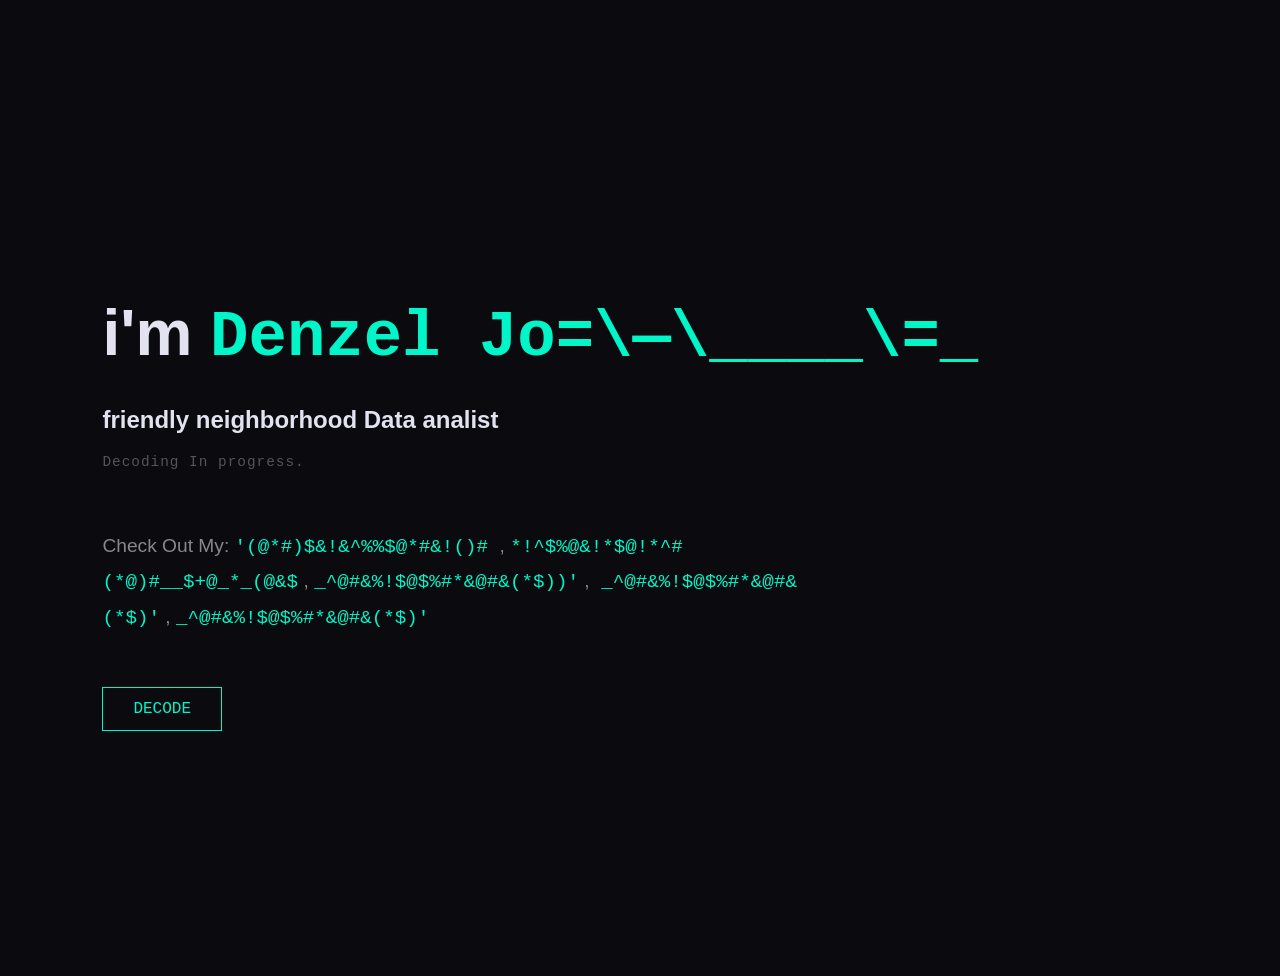
==== index.html @ f68ba270 "Hero page mostly done, scrambling complete moving on to the development of the CV page." ====
<!DOCTYPE html>
<html lang="en">
<head>
  <meta charset="UTF-8" />
  <link rel="stylesheet" href="assets/style.css">
  <meta name="viewport" content="width=device-width, initial-scale=1.0"/>
  <title>My Portfolio</title>
</head>
<body>
    <section class="hero">
        <div class="greeting">
            <h1> i'm <span id="scramble-text-welcome" class="highlight_blue">Denzel Joshua</span></h1>
            <h2>friendly neighborhood  Data analist</h2>
             <div class = " decodLoad">
                <p id = "decoding-progress">Decoding In progress...</p>
             </div>
        </div>
         <div class = "list"> 
            <p> Check Out My: <span id="scramble-text-1" class="highlight_blue">'(@*#)$&!&^%%$@*#&!()# </span>, <span id="scramble-text-2" class="highlight_blue">*!^$%@&!*$@!*^#(*@)#__$+@_*_(@&$</span> , <span id="scramble-text-3" class="highlight_blue"> _^@#&%!$@$%#*&@#&(*$))'</span> ,<span id="scramble-text-4" class="highlight_blue"> _^@#&%!$@$%#*&@#&(*$)'</span> , <span id="scramble-text-5" class="highlight_blue"> _^@#&%!$@$%#*&@#&(*$)'</span></p>
            <button>decode</button>
    </div>
    </section>  
   


<script src="assets/GeneralScripts.js"></script>
</body>
</html>
---- assets/style.css ----
body {
  background: #0a0a0f;
  color: #e2e2f0;
  font-family: 'Inter', sans-serif; /* Modern sans-serif works best for this */
  margin: 0;
  padding: 0;
  overflow-x: hidden;
}

.hero {
  min-height: 80vh; /* More vertical space */
  padding: 10% 8%; /* Large, editorial-style padding */
  display: flex;
  flex-direction: column;
  justify-content: center;
  align-items: flex-start;
}

.greeting h1 {
  font-size: clamp(2rem, 5vw, 4rem); /* Responsive typography */
  font-weight: 700;
  line-height: 1.1;
  margin-bottom: 2rem;
  max-width: 900px;
}

.list {
  margin-top: 2rem;
  max-width: 700px;
  text-decoration: none;
}

.list p {
  color: #888;
  font-size: 1.2rem;
  line-height: 1.8;
}

.decodLoad {
  margin-top: 1rem;
  height: 24px; /* Prevents layout jump */
}

#decoding-progress {
  font-family: monospace;
  font-size: 0.9rem;
  letter-spacing: 1px;
  color: #555;
  margin: 0;
}

/* Button Styling */
button {
  background: transparent;
  color: #00f5c8;
  border: 1px solid #00f5c8;
  padding: 12px 30px;
  font-family: monospace;
  font-size: 1rem;
  margin-top: 2rem;
  cursor: pointer;
  transition: all 0.3s ease;
  text-transform: uppercase;
}

button:hover:not(:disabled) {
  background: rgba(0, 245, 200, 0.1);
  box-shadow: 0 0 15px rgba(0, 245, 200, 0.2);
}

button:disabled {
  border-color: #333;
  color: #333;
}
  .highlight_blue {
  color: #00f5c8;
  transition: all 0.3s ease;
  cursor: pointer;
  border-bottom: 1px solid transparent;
}

.highlight_blue:hover {
  border-bottom: 1px solid #00f5c8;
}

.highlight_blue, 
#decoding-progress {
  font-family: 'JetBrains Mono', 'Courier New', monospace;
  /* This ensures 'W' and 'i' take up the same space */
}
  
a:link {
 
  text-decoration: none;
}
a:visited {
  color: #91058e;
  text-decoration: none;
}

/* Hover effect */
a:hover {
  color: #0fc3d7; /* brighter blue */
  text-decoration: none;
}

/* While clicking */
a:active {
  color: #34c0d8; /* lighter blue */
  text-decoration: none;
}
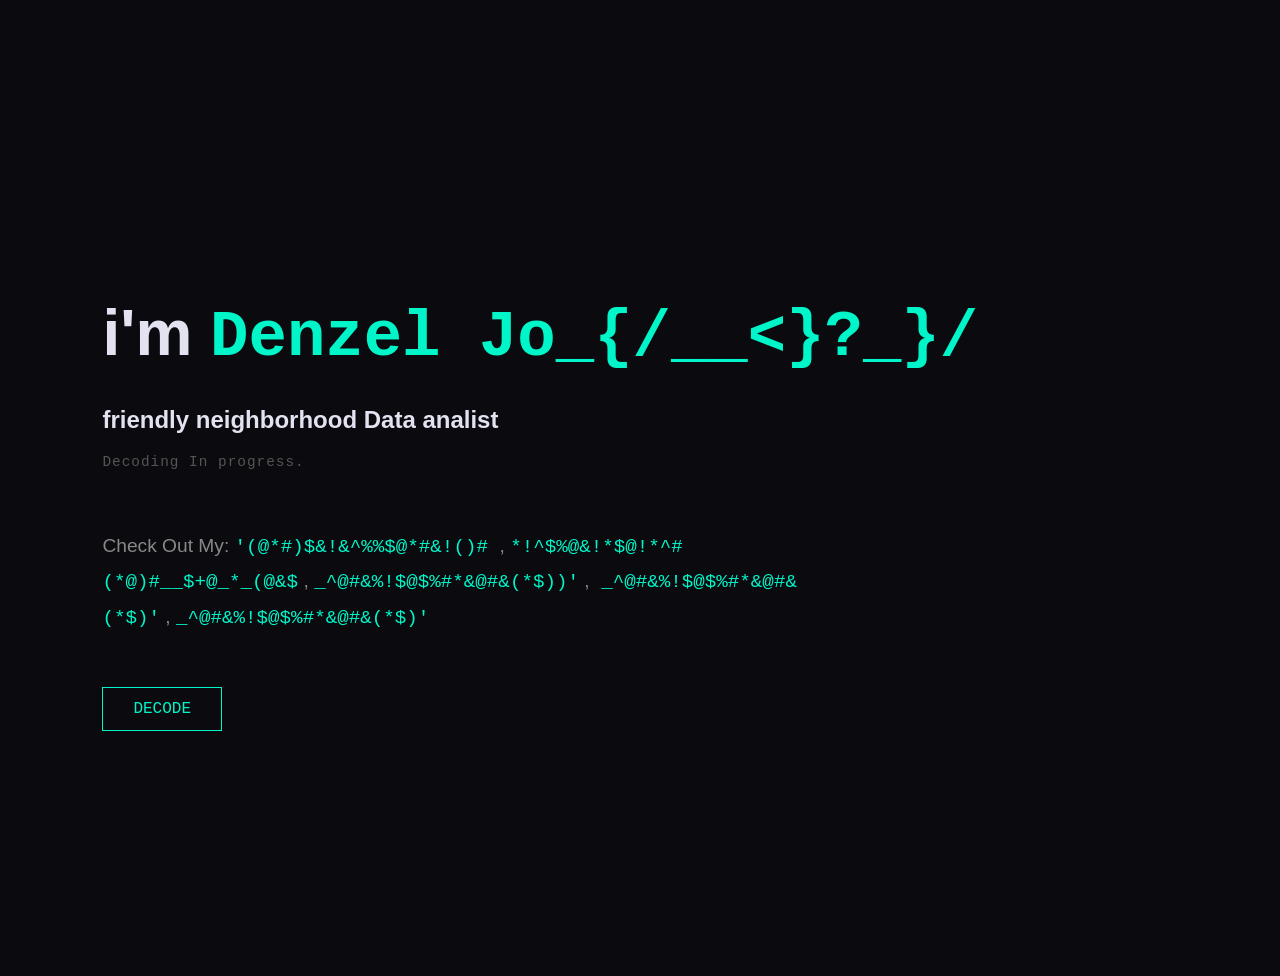
==== commit 0481564a: "SEO visibility fix" ====
--- a/index.html
+++ b/index.html
@@ -4,7 +4,18 @@
   <meta charset="UTF-8" />
   <link rel="stylesheet" href="assets/style.css">
   <meta name="viewport" content="width=device-width, initial-scale=1.0"/>
-  <title>My Portfolio</title>
+  <title>Denzel Moffat | Data Analyst & Portfolio</title>
+
+  <!-- SEO Meta Tags -->
+  <meta name="description" content="Denzel Moffat's personal portfolio. Data analyst, cybersecurity enthusiast and developer based in Zimbabwe.">
+  <meta name="keywords" content="Denzel Moffat, data analyst, portfolio, cybersecurity, Zimbabwe">
+  <meta name="author" content="Denzel Moffat">
+
+  <!-- Open Graph (controls how your link looks when shared on WhatsApp, Twitter etc.) -->
+  <meta property="og:title" content="Denzel Moffat | Portfolio">
+  <meta property="og:description" content="Data analyst and developer portfolio.">
+  <meta property="og:url" content="https://yourusername.github.io">
+  <meta property="og:type" content="website">
 </head>
 <body>
     <section class="hero">
@@ -21,8 +32,6 @@
     </div>
     </section>  
    
-
-
 <script src="assets/GeneralScripts.js"></script>
 </body>
 </html>
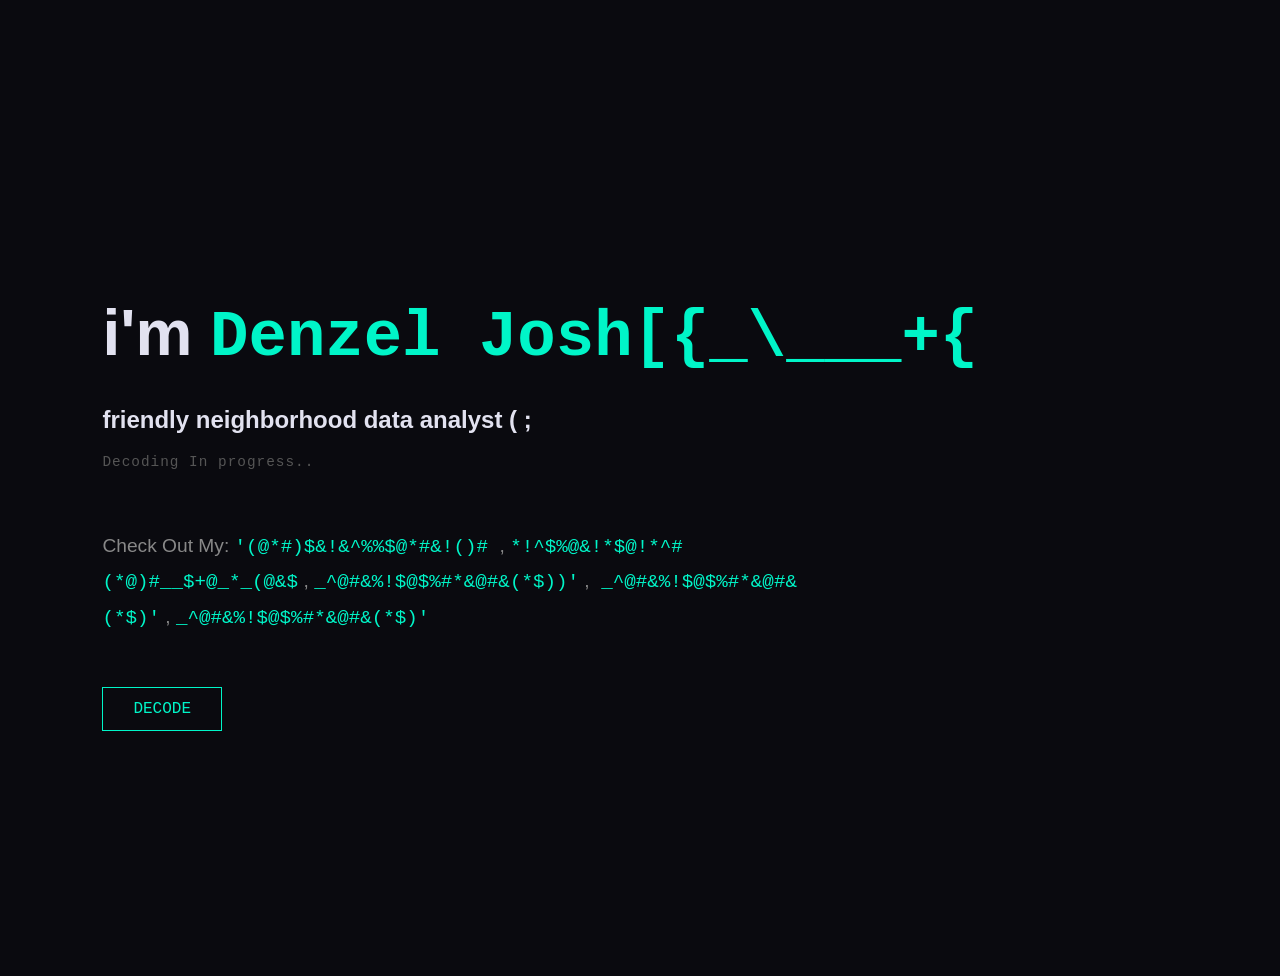
==== commit 5aaca7d4: "adding files for visibility and SEO and google verification. spelling correction" ====
--- a/index.html
+++ b/index.html
@@ -10,6 +10,7 @@
   <meta name="description" content="Denzel Moffat's personal portfolio. Data analyst, cybersecurity enthusiast and developer based in Zimbabwe.">
   <meta name="keywords" content="Denzel Moffat, data analyst, portfolio, cybersecurity, Zimbabwe">
   <meta name="author" content="Denzel Moffat">
+  <meta name="google-site-verification" content="7la9w6ZhTLMkpH6mxnMef3vtB_CeqCHO9XA25OT6HhQ" />
 
   <!-- Open Graph (controls how your link looks when shared on WhatsApp, Twitter etc.) -->
   <meta property="og:title" content="Denzel Moffat | Portfolio">
@@ -21,7 +22,7 @@
     <section class="hero">
         <div class="greeting">
             <h1> i'm <span id="scramble-text-welcome" class="highlight_blue">Denzel Joshua</span></h1>
-            <h2>friendly neighborhood  Data analist</h2>
+            <h2>friendly neighborhood data analyst ( ;</h2>
              <div class = " decodLoad">
                 <p id = "decoding-progress">Decoding In progress...</p>
              </div>
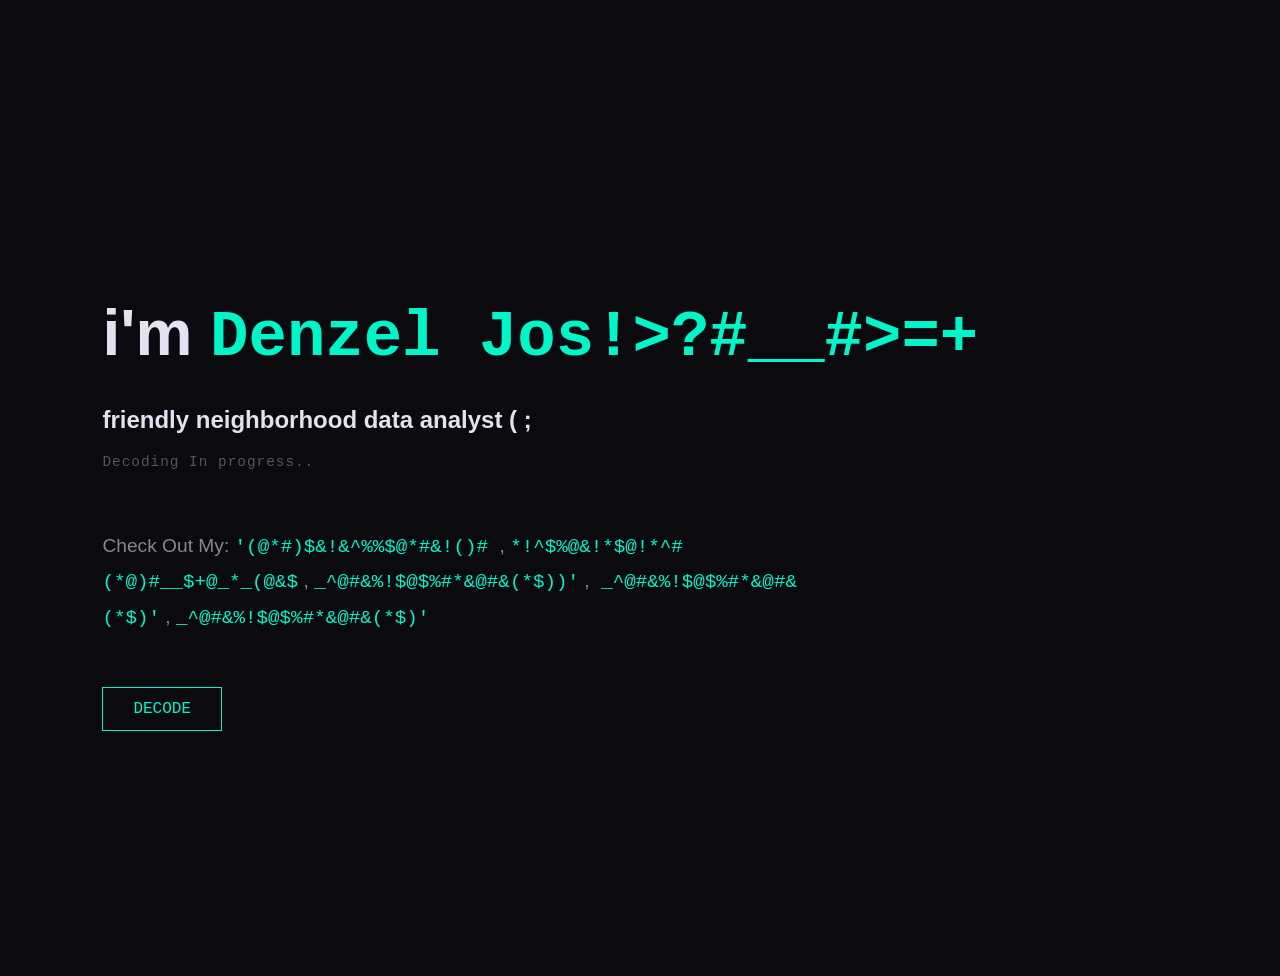
==== commit 4edf2cb0: "Added Css to the Resume file as well as a dark theme mode which is only available for the resume pag" ====
--- a/index.html
+++ b/index.html
@@ -29,7 +29,7 @@
         </div>
          <div class = "list"> 
             <p> Check Out My: <span id="scramble-text-1" class="highlight_blue">'(@*#)$&!&^%%$@*#&!()# </span>, <span id="scramble-text-2" class="highlight_blue">*!^$%@&!*$@!*^#(*@)#__$+@_*_(@&$</span> , <span id="scramble-text-3" class="highlight_blue"> _^@#&%!$@$%#*&@#&(*$))'</span> ,<span id="scramble-text-4" class="highlight_blue"> _^@#&%!$@$%#*&@#&(*$)'</span> , <span id="scramble-text-5" class="highlight_blue"> _^@#&%!$@$%#*&@#&(*$)'</span></p>
-            <button>decode</button>
+            <button id="decode-btn">decode</button>
     </div>
     </section>  
    
--- a/assets/style.css
+++ b/assets/style.css
@@ -109,3 +109,64 @@
   color: #34c0d8; /* lighter blue */
   text-decoration: none;
 }
+
+/* CV Specific Layout */
+.cv-container {
+  max-width: 800px;
+  margin: 0 auto;
+  padding: 80px 20px;
+  text-align: left;
+}
+
+.cv-header h1 {
+  font-size: 3.5rem;
+  color: #00f5c8; /* Your signature aqua */
+  margin-bottom: 0.5rem;
+}
+
+.cv-section {
+  margin-top: 4rem;
+  border-top: 1px solid #222; /* Subtle separation */
+  padding-top: 2rem;
+}
+
+.cv-section h3 {
+  text-transform: uppercase;
+  letter-spacing: 2px;
+  color: #555;
+  font-size: 0.9rem;
+  margin-bottom: 2rem;
+}
+
+.cv-item h4 {
+  font-size: 1.4rem;
+  margin-bottom: 0.5rem;
+  color: #e2e2f0;
+}
+
+.skills-grid {
+  display: grid;
+  grid-template-columns: repeat(auto-fill, minmax(150px, 1fr));
+  gap: 1rem;
+}
+
+.skills-grid span {
+  font-family: 'JetBrains Mono', monospace;
+  font-size: 0.9rem;
+  color: #888;
+}
+
+.back-nav {
+  padding: 20px 8%;
+}
+
+.back-nav a {
+  color: #555;
+  text-decoration: none;
+  font-family: monospace;
+  transition: color 0.3s;
+}
+
+.back-nav a:hover {
+  color: #00f5c8;
+}
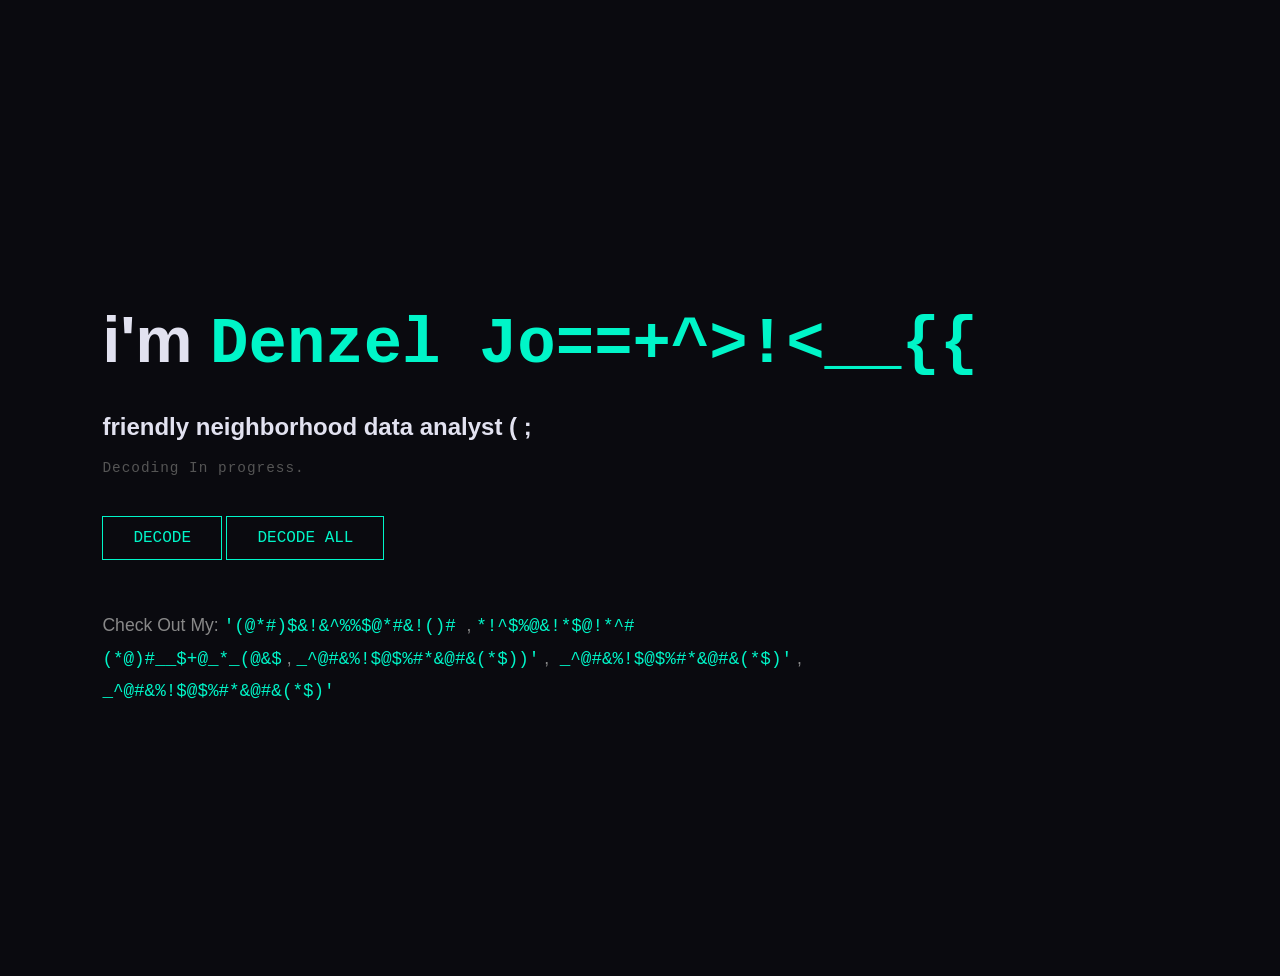
==== commit 5ff8f4f4: "Css for Portfolio, temporary file downloadable CV. look changes and fixes. the works. OH and scrambl" ====
--- a/index.html
+++ b/index.html
@@ -8,8 +8,8 @@
 
   <!-- SEO Meta Tags -->
   <meta name="description" content="Denzel Moffat's personal portfolio. Data analyst, cybersecurity enthusiast and developer based in Zimbabwe.">
-  <meta name="keywords" content="Denzel Moffat, data analyst, portfolio, cybersecurity, Zimbabwe">
-  <meta name="author" content="Denzel Moffat">
+  <meta name="keywords" content="Denzel Moffat,Denzel,Joshua,Moffat,DenzelJMoffat.com, data analyst, portfolio, cybersecurity, Zimbabwe">
+  <meta name="author" content="Denzel J Moffat">
   <meta name="google-site-verification" content="7la9w6ZhTLMkpH6mxnMef3vtB_CeqCHO9XA25OT6HhQ" />
 
   <!-- Open Graph (controls how your link looks when shared on WhatsApp, Twitter etc.) -->
@@ -25,12 +25,17 @@
             <h2>friendly neighborhood data analyst ( ;</h2>
              <div class = " decodLoad">
                 <p id = "decoding-progress">Decoding In progress...</p>
+                
              </div>
+             <button id="decode-btn">decode</button>
+             <button id="main-decode-all-btn">Decode All</button>
+              
         </div>
+
          <div class = "list"> 
             <p> Check Out My: <span id="scramble-text-1" class="highlight_blue">'(@*#)$&!&^%%$@*#&!()# </span>, <span id="scramble-text-2" class="highlight_blue">*!^$%@&!*$@!*^#(*@)#__$+@_*_(@&$</span> , <span id="scramble-text-3" class="highlight_blue"> _^@#&%!$@$%#*&@#&(*$))'</span> ,<span id="scramble-text-4" class="highlight_blue"> _^@#&%!$@$%#*&@#&(*$)'</span> , <span id="scramble-text-5" class="highlight_blue"> _^@#&%!$@$%#*&@#&(*$)'</span></p>
-            <button id="decode-btn">decode</button>
-    </div>
+           
+         </div>
     </section>  
    
 <script src="assets/GeneralScripts.js"></script>
--- a/assets/style.css
+++ b/assets/style.css
@@ -27,13 +27,17 @@
 .list {
   margin-top: 2rem;
   max-width: 700px;
-  text-decoration: none;
+  display: flex;          
+  flex-direction: column; 
+  align-items: flex-start; 
 }
 
 .list p {
   color: #888;
-  font-size: 1.2rem;
+  font-size: 1.1rem;
   line-height: 1.8;
+  min-height: 3.6em;      
+  margin-bottom: 1rem;
 }
 
 .decodLoad {
@@ -72,6 +76,8 @@
   border-color: #333;
   color: #333;
 }
+
+
   .highlight_blue {
   color: #00f5c8;
   transition: all 0.3s ease;
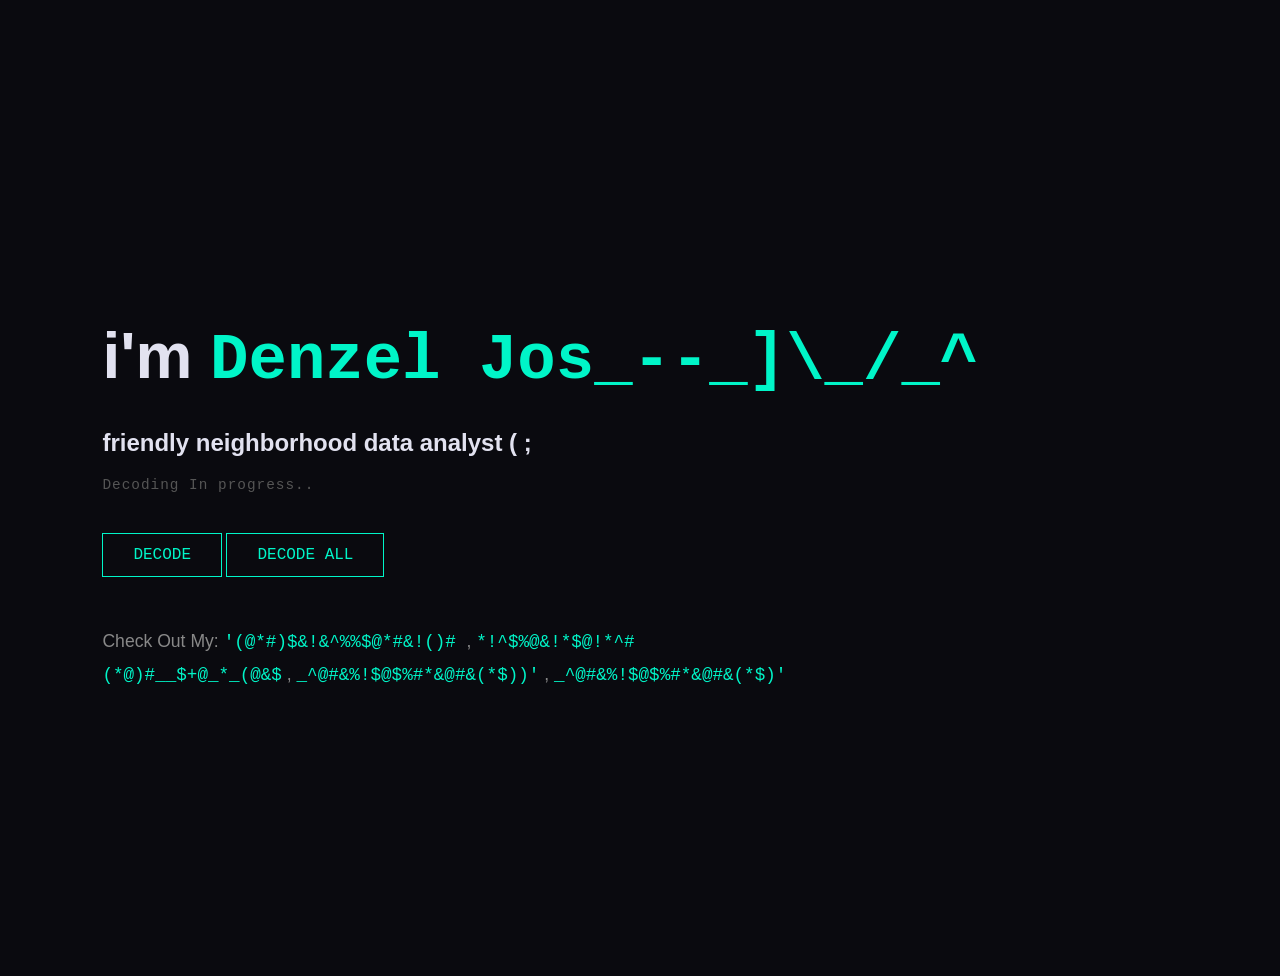
==== commit f45fa2aa: "removed a link from home page" ====
--- a/index.html
+++ b/index.html
@@ -33,7 +33,7 @@
         </div>
 
          <div class = "list"> 
-            <p> Check Out My: <span id="scramble-text-1" class="highlight_blue">'(@*#)$&!&^%%$@*#&!()# </span>, <span id="scramble-text-2" class="highlight_blue">*!^$%@&!*$@!*^#(*@)#__$+@_*_(@&$</span> , <span id="scramble-text-3" class="highlight_blue"> _^@#&%!$@$%#*&@#&(*$))'</span> ,<span id="scramble-text-4" class="highlight_blue"> _^@#&%!$@$%#*&@#&(*$)'</span> , <span id="scramble-text-5" class="highlight_blue"> _^@#&%!$@$%#*&@#&(*$)'</span></p>
+            <p> Check Out My: <span id="scramble-text-1" class="highlight_blue">'(@*#)$&!&^%%$@*#&!()# </span>, <span id="scramble-text-2" class="highlight_blue">*!^$%@&!*$@!*^#(*@)#__$+@_*_(@&$</span> , <span id="scramble-text-3" class="highlight_blue"> _^@#&%!$@$%#*&@#&(*$))'</span> , <span id="scramble-text-5" class="highlight_blue"> _^@#&%!$@$%#*&@#&(*$)'</span></p>
            
          </div>
     </section>  
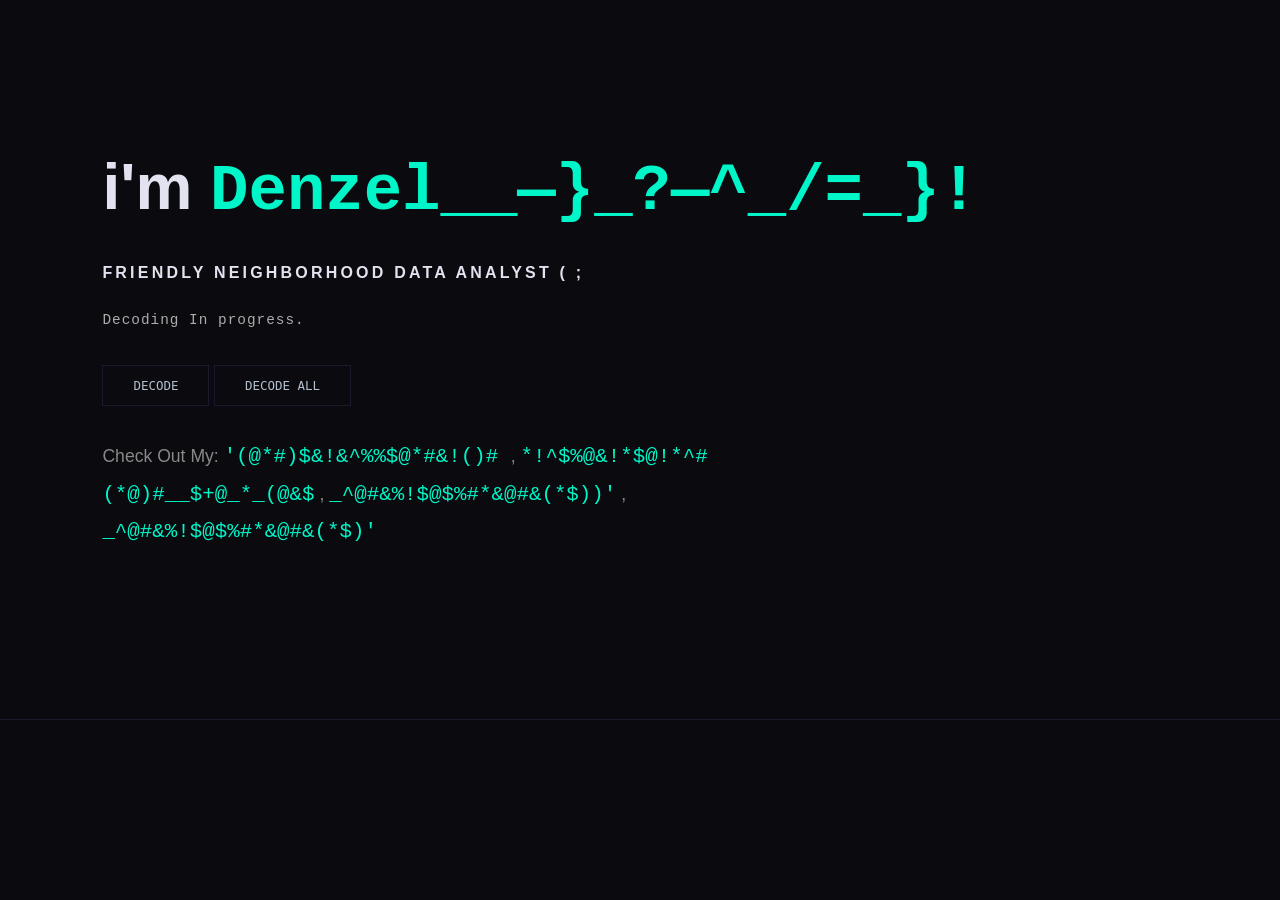
==== commit 3d2eb5d1: "bug fixes,CSS unification,decription correction" ====
--- a/index.html
+++ b/index.html
@@ -8,7 +8,7 @@
 
   <!-- SEO Meta Tags -->
   <meta name="description" content="Denzel Moffat's personal portfolio. Data analyst, cybersecurity enthusiast and developer based in Zimbabwe.">
-  <meta name="keywords" content="Denzel Moffat,Denzel,Joshua,Moffat,DenzelJMoffat.com, data analyst, portfolio, cybersecurity, Zimbabwe">
+  <meta name="keywords" content="Denzel Moffat,Denzel,Joshua,Moffat,DenzelJMoffat.com, data analyst,Denzel Joshua Moffat, portfolio Zimbabwe, cybersecurity Zimbabwe,data analysis Zimbabwe, Zimbabwe">
   <meta name="author" content="Denzel J Moffat">
   <meta name="google-site-verification" content="7la9w6ZhTLMkpH6mxnMef3vtB_CeqCHO9XA25OT6HhQ" />
 
@@ -25,7 +25,6 @@
             <h2>friendly neighborhood data analyst ( ;</h2>
              <div class = " decodLoad">
                 <p id = "decoding-progress">Decoding In progress...</p>
-                
              </div>
              <button id="decode-btn">decode</button>
              <button id="main-decode-all-btn">Decode All</button>
--- a/assets/style.css
+++ b/assets/style.css
@@ -1,11 +1,195 @@
+/* ── THEME VARIABLES ── */
+:root,[data-theme="dark"] {
+  --bg:        #0a0a0f;
+  --bg-surface: #111118;
+  --border:    #1a1a2e;
+  --text:      #e2e2f0;
+  --text-muted: #b4c0cd;
+  --accent:    #00f5c8;
+  --accentb:#00f5c8;
+  --txtb: #e6e7f3;
+  --quote:rgba(0, 245, 200, 0.05);
+  /* ── LIGHT MODE ── */
+
+}[data-theme="light"] {
+  --bg:         #f5f5f0;
+  --bg-surface: #ebebeb;
+  --border:     #d0d0d0;
+  --text:       #111118;
+  --text-muted: #555;
+  --accent:     #008c72;
+  --accentb:#093b32;
+   --txtb: #091b1b;
+   --quote:rgba(2, 9, 35, 0.05);
+}
+* {
+  margin: 0;
+  padding: 0;
+  box-sizing: border-box;
+}
+
+
 body {
-  background: #0a0a0f;
-  color: #e2e2f0;
+  background: var(--bg);
+  color: var(--text);
   font-family: 'Inter', sans-serif; /* Modern sans-serif works best for this */
   margin: 0;
   padding: 0;
   overflow-x: hidden;
-}
+  font-size: 16px;
+  line-height: 1.6;
+}
+
+main {
+  max-width: 960px;
+  margin: 0 auto;
+  padding: 3rem 2rem;
+}
+
+/* ── HEADER ── */
+
+header {
+  display: flex;
+  justify-content: space-between;
+  align-items: flex-start;
+  margin-bottom: 3rem;
+  padding-bottom: 2rem;
+  border-bottom: 1px solid var(--border);
+}
+
+header .name-block h1 {
+  font-size: clamp(1.8rem, 5vw, 3rem);
+  font-weight: 800;
+  line-height: 1;
+  color: var(--text);
+  margin-bottom: 0.5rem;
+}
+
+header .name-block p {
+  font-size: 0.8rem;
+  color: var(--text-muted);
+  letter-spacing: 0.08em;
+  text-transform: uppercase;
+  margin-bottom: 0.3rem;
+}
+
+header .name-block a {
+  display: inline-block;
+  margin-top: 1rem;
+  padding: 0.5rem 1.2rem;
+  border: 1px solid var(--accent);
+  color: var(--accent);
+  text-decoration: none;
+  font-size: 0.8rem;
+  transition: all 0.2s;
+}
+
+header .name-block a:hover {
+  background: var(--accent);
+  color: var(--bg);
+}
+
+header .contact-block {
+  display: flex;
+  flex-direction: column;
+  align-items: flex-end;
+  gap: 0.4rem;
+}
+
+header .contact-block a,
+header .contact-block span {
+  font-size: 0.78rem;
+  color: var(--text-muted);
+  text-decoration: none;
+  letter-spacing: 0.04em;
+  transition: color 0.2s;
+}
+
+header .contact-block a:hover {
+  color: var(--accent);
+}
+section {
+  margin-bottom: 2.5rem;
+  padding-bottom: 2.5rem;
+  border-bottom: 1px solid var(--border);
+}
+
+section:last-child {
+  border-bottom: none;
+}
+
+
+section h2 {
+  font-size: 0.75rem;
+  letter-spacing: 0.2em;
+  text-transform: uppercase;
+  color: var(--accent);
+  margin-bottom: 1.5rem;
+}
+.greeting h2 {
+
+  color: var(--text);
+  font-size: 1rem; ;
+
+}
+
+
+/* ── NAV ── */
+nav {
+  display: flex;
+  justify-content: space-between;
+  align-items: center;
+  padding: 1.2rem 2rem;
+  border-bottom: 1px solid var(--border);
+}
+
+nav a {
+  color: var(--accent);
+  text-decoration: none;
+  font-size: 1.15rem;
+  font-weight: bold;
+}
+
+nav ul {
+  list-style: none;
+  display: flex;
+  gap: 1.5rem;
+}
+
+nav ul a {
+  color: var(--text-muted);
+  text-decoration: none;
+  font-size: 0.95rem;
+}
+
+nav ul a:hover {
+  color: var(--accent);
+}
+/* Button Styling */
+button {
+  background: transparent;
+  border: 1px solid var(--border);
+  color: var(--text-muted);
+padding: 12px 30px;
+  margin-top: 2rem;
+  font-family: monospace;
+  font-size: 0.78rem;
+  cursor: pointer;
+  transition: all 0.3s ease;
+  text-transform: uppercase;
+}
+
+button:hover:not(:disabled) {
+  border-color: var(--accent);
+  color: var(--accent);
+  box-shadow: 0 0 15px rgba(0, 245, 200, 0.2);
+}
+
+button:disabled {
+  border-color: #333;
+  color: #333;
+}
+
 
 .hero {
   min-height: 80vh; /* More vertical space */
@@ -39,6 +223,11 @@
   min-height: 3.6em;      
   margin-bottom: 1rem;
 }
+.list span{
+  font-size: 1.3rem;
+  line-height: 1.8;
+  min-height: 3.6em;
+}
 
 .decodLoad {
   margin-top: 1rem;
@@ -49,32 +238,8 @@
   font-family: monospace;
   font-size: 0.9rem;
   letter-spacing: 1px;
-  color: #555;
+  color: #acacac;
   margin: 0;
-}
-
-/* Button Styling */
-button {
-  background: transparent;
-  color: #00f5c8;
-  border: 1px solid #00f5c8;
-  padding: 12px 30px;
-  font-family: monospace;
-  font-size: 1rem;
-  margin-top: 2rem;
-  cursor: pointer;
-  transition: all 0.3s ease;
-  text-transform: uppercase;
-}
-
-button:hover:not(:disabled) {
-  background: rgba(0, 245, 200, 0.1);
-  box-shadow: 0 0 15px rgba(0, 245, 200, 0.2);
-}
-
-button:disabled {
-  border-color: #333;
-  color: #333;
 }
 
 
@@ -85,7 +250,7 @@
   border-bottom: 1px solid transparent;
 }
 
-.highlight_blue:hover {
+.list .highlight_blue:hover {
   border-bottom: 1px solid #00f5c8;
 }
 
@@ -175,4 +340,552 @@
 
 .back-nav a:hover {
   color: #00f5c8;
-}+}
+
+
+/* ── ENTRIES ── */
+.entry {
+  display: flex;
+  justify-content: space-between;
+  align-items: flex-start;
+  padding: 1rem 0 1rem 1rem; 
+  border-bottom: 1px solid var(--border);
+  position: relative;       
+  transition: padding 0.3s;
+}
+.entry::before {
+  content: '';
+  position: absolute;
+  left: 0;
+  top: 0;
+  width: 2px;
+  height: 100%;
+  background: var(--accent);
+  transform: scaleY(0);
+  transition: transform 0.5s ease;
+}
+
+.entry:last-child {
+  border-bottom: none;
+}
+
+.entry h3 {
+  font-size: 0.95rem;
+  color: var(--text);
+  margin-bottom: 0.3rem;
+}
+
+.entry p {
+  font-size: 0.82rem;
+  color: var(--text-muted);
+}
+
+.entry span {
+  font-size: 0.78rem;
+  color: var(--text-muted);
+  white-space: nowrap;
+  padding-left: 1rem;
+}
+.entry:hover::before {
+  transform: scaleY(0.8);
+}
+.entry:hover {
+  padding-left: 1.4rem;
+}
+
+/* ── FOOTER ── */
+footer {
+  display: flex;
+  justify-content: space-between;
+  align-items: center;
+  padding: 1.5rem 2rem;
+  border-top: 1px solid var(--border);
+  font-size: 0.78rem;
+  color: var(--text-muted);
+}
+
+footer a {
+  color: var(--text-muted);
+  text-decoration: none;
+  transition: color 0.2s;
+}
+
+footer a:hover {
+  color: var(--accent);
+}
+
+
+/*-------------------------------------portfolio CSS-----------------------------------------*/
+
+/* ── ENCODE CONTROLS ── */
+.encode-controls {
+  display: flex;
+  
+  align-items: center;
+  gap: 1rem;
+  margin-top: 0.8rem;
+  font-size: 0.78rem;
+  color: var(--text-muted);
+  font-family: var(--font-mono);
+  
+}
+
+/* ── PROJECT CARDS ── */
+
+.projects-grid {
+    display: grid;
+    grid-template-columns: repeat(auto-fit, minmax(260px, 1fr));
+    gap: 1rem;
+}
+
+.project-card {
+  position: relative; 
+  background: var(--bg-surface);
+  border: 1px solid transparent;
+  padding: 1.5rem;
+  transition: all 0.4s cubic-bezier(0.16, 1, 0.3, 1);
+  display: flex;
+  flex-direction: column;
+}
+
+.project-card::before {
+    content: '';
+    position: absolute;
+    top: 0; left: 0;
+    width: 2px;
+    height: 100%;
+    background: var(--accent);
+    transform: scaleY(0);
+    transition: transform 0.3s ease;
+    transform-origin: bottom;
+}
+.project-card:hover {
+    border-color: var(--accent);
+    transform: translateY(-5px);
+    background: var(--bg);
+    }
+.project-card:hover::before { transform: scaleY(1); }
+.project-card h3 {
+    font-family: 'Syne', sans-serif;
+    font-size: 0.95rem;
+    font-weight: 700;
+    color: var(--text); 
+    margin-bottom: 0.5rem;
+}
+.project-card p {
+    font-size: 0.78rem;
+    color: var(--txtb);
+    line-height: 1.6;
+    margin-bottom: 0.8rem;
+}
+.project-tags { display: flex; flex-wrap: wrap; gap: 0.4rem; }
+.tag {
+    font-size: 0.68rem;
+    padding: 0.2rem 0.6rem;
+    border: 1px solid #1a1a2e;
+    color: var(--text);
+    letter-spacing: 0.05em;
+}
+.scrambled p {
+  color: var(--txtb);
+}
+/* links */
+.project-card-links a {
+  display: inline-block;
+  margin-top: 1rem;
+  padding: 0.5rem 1.2rem;
+  border: 1px solid var(--accent);
+  color: var(--accent);
+  text-decoration: none;
+  font-size: 0.8rem;
+  
+}
+
+.project-card-links a:hover {
+  background: var(--accent);
+  color: var(--bg);
+}
+.scrambled {
+  color: var(--accent);
+  font-family: monospace;
+  letter-spacing: 0.05em;
+}
+
+
+/* ── CARD DECODE BUTTON ── */
+.decode-card-btn {
+  display: inline;
+  padding: 0.6rem 1.2rem;
+  border: 1px solid var(--accent);
+  color: var(--accent);
+  text-decoration: none;
+  font-size: 0.8rem;
+ 
+}
+.decode-card-btn:hover {
+  background: var(--accent);
+  color: var(--bg);
+}
+
+
+.demo-container {
+    /* Force the div to be the width of the screen, not the 960px parent */
+    width: 90vw;
+    position: relative;
+    left: 50%;
+    right: 50%;
+    margin-left: -45vw;
+    margin-right: -45vw;
+    padding: 4rem 0;
+    border-top: 1px solid var(--accent);
+    border-bottom: 1px solid var(--accent);
+    background: #031415; 
+    overflow-x: hidden; /* Prevent horizontal scrollbars */
+}
+
+#p5-canvas-wrapper {
+  width: 100%;
+  max-width: 1200px; 
+  margin: 0 auto;
+  border: 1px solid var(--border);
+  min-height: 600px;
+  background: #000 url('...loading.webp') no-repeat center;
+  background-size: 50px;
+  display: flex;
+  align-items: center;
+  justify-content: center;
+  position: relative;
+  overflow: hidden;
+}
+
+
+/* --------------------------------------------------------- About CSS-------------------------------------------------------------------*/
+/* ── CYBER QUOTE BLOCKS ── */
+.myth-quote, .philosophy-quote {
+    background: var(--quote); /* Very faint accent glow */
+    border-left: 3px solid var(--accentb);
+    padding: 1.5rem;
+    position: relative;
+    margin: 1rem 0;
+    font-family: 'JetBrains Mono', 'Courier New', monospace;
+    overflow: hidden;
+}
+
+/* The "Glow" effect behind the text */
+.myth-quote::after {
+    content: "SYSTEM_THOUGHT";
+    position: absolute;
+    top: 5px;
+    right: 10px;
+    font-size: 0.6rem;
+    color: var(--accent);
+    opacity: 0.3;
+    letter-spacing: 2px;
+}
+
+.myth-quote p {
+    font-style: italic;
+    color: var(--text);
+    line-height: 1.4;
+    font-size: 1rem !important;
+    margin-bottom: 0.5rem;
+}
+
+.myth-quote span {
+    display: block;
+    text-align: right;
+    font-size: 0.75rem;
+    color: var(--accent);
+    text-transform: uppercase;
+}
+
+/* ── HOVER INTERACTION ── */
+.myth-quote:hover {
+    background: rgba(0, 245, 200, 0.1);
+    box-shadow: 0 0 15px rgba(2, 3, 3, 0.1);
+    transition: all 0.3s ease;
+}
+
+/* Add this to your style.css */
+.myth-quote p, .myth-quote span {
+    transition: opacity 0.5s ease-in-out;
+}
+
+.system-refresh {
+    animation: flicker 0.2s infinite;
+}
+
+@keyframes flicker {
+    0% { opacity: 1; }
+    50% { opacity: 0.8; }
+    100% { opacity: 1; }
+}
+
+/* ── LEAD LINE ── */
+
+.lead {
+  font-size: 1rem;
+  color: var(--text);
+  line-height: 1.7;
+  margin-bottom: 1rem;
+  font-style: italic;
+}
+
+/* ── BODY TEXT ── */
+
+.section-text p {
+  font-size: 0.85rem;
+  color: var(--text-muted);
+  line-height: 1.9;
+  margin-bottom: 0.9rem;
+  max-width: 520px;
+}
+
+/* ── INSIGHT CALLOUT ── */
+
+.insight {
+  border-left: 2px solid var(--accent);
+  padding: 0.6rem 1rem;
+  margin: 1.2rem 0;
+  font-size: 0.82rem;
+  color: var(--accent);
+  font-family: 'JetBrains Mono', monospace;
+  letter-spacing: 0.03em;
+  background: rgba(0, 245, 200, 0.04);
+}
+
+/*  -----------------------------------------------------SKILLS CSS--------------------------------------------------    */
+/* ── TOOLS GRID ── */
+
+.skills-main {
+  max-width: 860px;
+  margin: 0 auto;
+  padding: 3rem 2rem;
+}
+
+.tools-grid {
+  display: grid;
+  grid-template-columns: repeat(auto-fit, minmax(80px, 1fr));
+  gap: 1.5rem;
+}
+
+.tool-item {
+  display: flex;
+  flex-direction: column;
+  align-items: center;
+  gap: 0.6rem;
+  
+}
+
+.tool-item img {
+  width: 48px;
+  height: 48px;
+  transition: transform 0.2s ease;
+}
+/* invert the image with the matching alt this case git. cool trick */
+.tool-item img[alt="GitHub"],.tool-item img[alt="SQL"] {
+  filter: invert(1);
+}
+
+[data-theme="light"] .tool-item img[alt="GitHub"],[data-theme="light"] .tool-item img[alt="SQL"] {
+  filter: invert(0);
+}
+
+.tool-item img:hover {
+  transform: translateY(-4px);
+}
+
+.tool-item span {
+  font-size: 0.75rem;
+  color: var(--text-muted);
+  text-align: center;
+}
+
+/* ── SKILL BARS ── */
+.skills-list {
+  display: flex;
+  flex-direction: column;
+  gap: 1.2rem;
+}
+
+.skill-row {
+  display: flex;
+  flex-direction: column;
+  gap: 0.4rem;
+}
+
+.skill-label {
+  display: flex;
+  justify-content: space-between;
+  font-size: 0.82rem;
+  color: var(--text-muted);
+}
+
+.skill-bar {
+  height: 2px;
+  background: var(--border);
+  width: 100%;
+}
+
+.skill-bar-fill {
+  height: 100%;
+  width: 0%;
+  background: var(--accent);
+  transition: width 1.2s ease;
+}
+
+/* ── CURRENTLY LEARNING ── */
+.learning-list {
+  display: flex;
+  flex-wrap: wrap;
+  gap: 0.8rem;
+}
+
+.learning-list span {
+  padding: 0.4rem 1rem;
+  border: 1px solid var(--border);
+  color: var(--text-muted);
+  font-size: 0.82rem;
+  letter-spacing: 0.04em;
+  transition: all 0.2s;
+}
+
+.learning-list span:hover {
+  border-color: var(--accent);
+  color: var(--accent);
+}
+
+
+@media (max-width: 600px) {
+    :root {
+        font-size: 14px;
+    }
+
+    .projects-grid {
+       
+        grid-template-columns: 1fr; 
+        gap: 1.5rem;
+        padding: 0 1rem;
+    }
+
+    .project-card {
+        padding: 1.2rem;
+    }
+
+    .project-card h3 {
+        font-size: 1.1rem; 
+    }
+
+    .project-card p {
+        font-size: 0.85rem;
+    }
+
+    /* ── Touch Target Support ── */
+    .project-card-links a, 
+    .decode-card-btn {
+        display: block; 
+        text-align: center;
+        padding: 0.8rem 1rem; 
+        margin-top: 0.5rem;
+    }
+
+#p5-canvas-wrapper {
+        min-height: 50vh; /* Shorter on mobile to leave room for UI */
+        max-height: 500px;
+        /* Allow smooth momentum scrolling on iOS */
+        -webkit-overflow-scrolling: touch; 
+    }
+
+    #p5-canvas-wrapper iframe {
+        height: 50vh;
+        /* Prevent the iframe from expanding past its container */
+        max-width: 100vw; 
+    }
+    
+    .demo-container {
+        padding: 2rem 3%; /* Reduce padding to maximize game area */
+    }
+.close-btn {
+    position: sticky;
+    top: 10px;
+    right: 10px;
+    z-index: 100;
+    padding: 0.8rem;
+    background: var(--bg);
+    border: 1px solid var(--accent);
+    color: var(--accent);
+    font-size: 0.7rem;
+}
+ 
+  nav {
+    flex-direction: column;
+    align-items: flex-start;
+    gap: 1rem;
+  }
+
+  nav ul {
+    flex-wrap: wrap;
+    gap: 1rem;
+  }
+   footer {
+    flex-direction: column;
+    align-items: flex-start;
+    gap: 0.8rem;
+  }
+
+ 
+ header {
+  flex-direction: column;
+  gap: 1.5rem;
+}
+
+header .contact-block {
+  align-items: flex-start; 
+}
+
+ 
+  .entry {
+    flex-direction: column;
+    gap: 0.3rem;
+  }
+
+ 
+  .entry span {
+    padding-left: 0;
+  }
+
+  main {
+    padding: 2rem 1.2rem;
+  }
+
+  header h1 {
+    font-size: 1.6rem;
+  }
+
+  .tools-grid {
+    grid-template-columns: repeat(auto-fit, minmax(60px, 1fr));
+    gap: 1rem;
+  }
+
+  .tool-item img {
+    width: 36px;
+    height: 36px;
+  }
+
+  img { max-width: 100%; height: auto; }
+
+  button { padding: 0.8rem 1.2rem; } /* bigger touch target */
+
+  .skills-main { padding: 2rem 1.2rem; }
+
+  .hero { padding: 6% 5%; }
+
+  .list span { font-size: 1rem; }
+}
+
+/* New tablet breakpoint */
+@media (max-width: 768px) {
+  .projects-grid {
+    grid-template-columns: repeat(2, 1fr);
+  }
+}
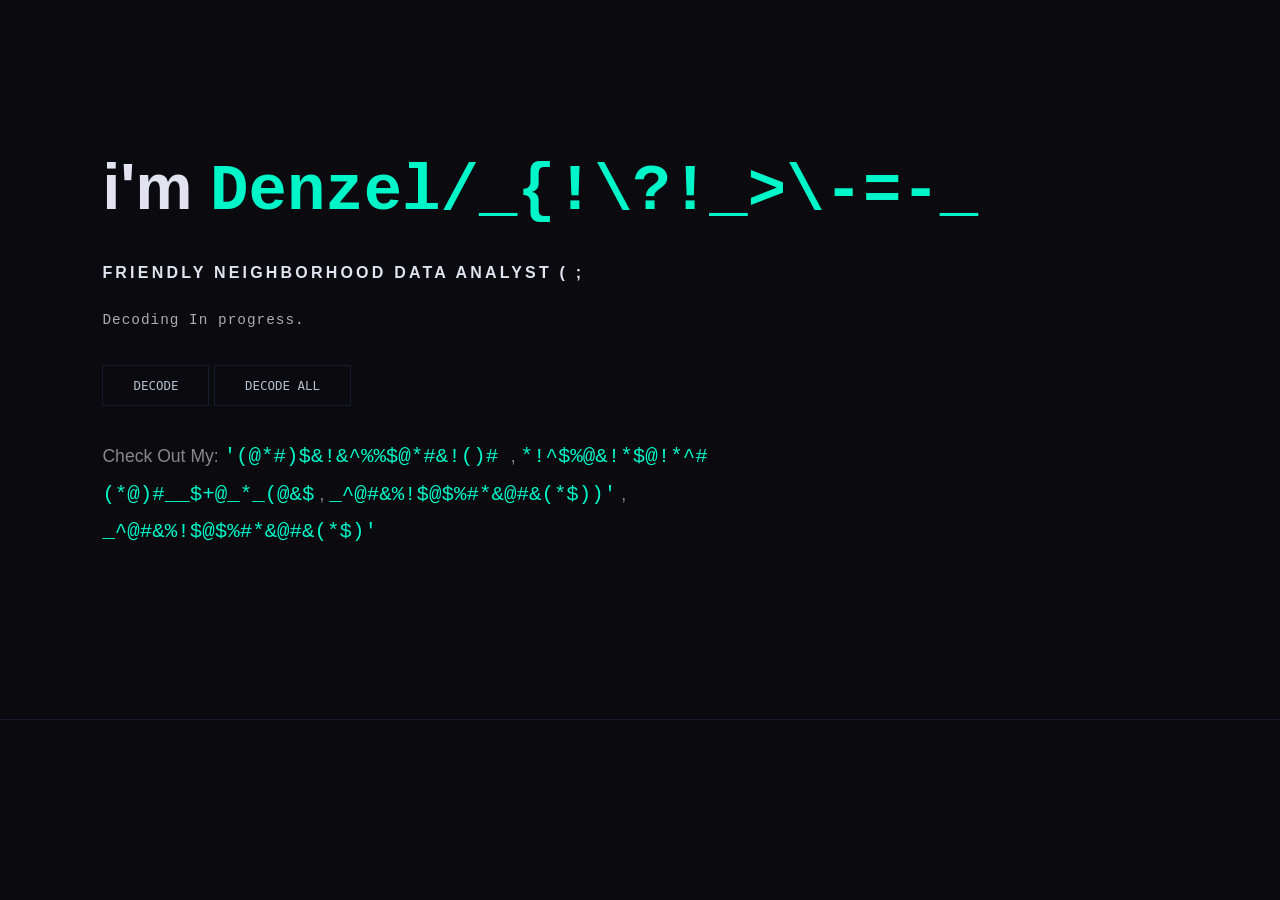
==== commit 8fb4c8bd: "Added skills and made theme modes persistant" ====
--- a/index.html
+++ b/index.html
@@ -1,5 +1,5 @@
 <!DOCTYPE html>
-<html lang="en">
+<html lang="en" data-THEMEMain=" dark">
 <head>
   <meta charset="UTF-8" />
   <link rel="stylesheet" href="assets/style.css">
@@ -7,9 +7,9 @@
   <title>Denzel Moffat | Data Analyst & Portfolio</title>
 
   <!-- SEO Meta Tags -->
-  <meta name="description" content="Denzel Moffat's personal portfolio. Data analyst, cybersecurity enthusiast and developer based in Zimbabwe.">
-  <meta name="keywords" content="Denzel Moffat,Denzel,Joshua,Moffat,DenzelJMoffat.com, data analyst,Denzel Joshua Moffat, portfolio Zimbabwe, cybersecurity Zimbabwe,data analysis Zimbabwe, Zimbabwe">
-  <meta name="author" content="Denzel J Moffat">
+  <meta name="description" content="Denzel Moffat's personal portfolio. Data analyst,Data Scientist ,cybersecurity enthusiast and developer based in Zimbabwe.">
+  <meta name="keywords" content="Denzel Moffat,Denzel,Joshua,Moffat,DenzelJMoffat.com, data analyst,data Scientist,Denzel Joshua Moffat, portfolio Zimbabwe, cybersecurity Zimbabwe,data analysis Zimbabwe, Zimbabwe">
+  <meta name="author" content="Denzel J Moffat, Denzel , Moffat, Denzel Joshua, Joshua">
   <meta name="google-site-verification" content="7la9w6ZhTLMkpH6mxnMef3vtB_CeqCHO9XA25OT6HhQ" />
 
   <!-- Open Graph (controls how your link looks when shared on WhatsApp, Twitter etc.) -->
--- a/assets/style.css
+++ b/assets/style.css
@@ -9,6 +9,7 @@
   --accentb:#00f5c8;
   --txtb: #e6e7f3;
   --quote:rgba(0, 245, 200, 0.05);
+  --pry:#FFF
   /* ── LIGHT MODE ── */
 
 }[data-theme="light"] {
@@ -19,9 +20,24 @@
   --text-muted: #555;
   --accent:     #008c72;
   --accentb:#093b32;
-   --txtb: #091b1b;
-   --quote:rgba(2, 9, 35, 0.05);
-}
+  --txtb: #091b1b;
+  --pry: #111118;
+  --quote:rgba(2, 9, 35, 0.05);
+}[data-THEMEMain= "dark"]{
+  --bg:        #0a0a0f;
+  --bg-surface: #111118;
+  --border:    #1a1a2e;
+  --text:      #e2e2f0;
+  --text-muted: #b4c0cd;
+  --accent:    #00f5c8;
+  --accentb:#00f5c8;
+  --txtb: #e6e7f3;
+  --quote:rgba(0, 245, 200, 0.05);
+  --pry:#FFF
+
+}
+
+
 * {
   margin: 0;
   padding: 0;
@@ -530,17 +546,17 @@
 
 .demo-container {
     /* Force the div to be the width of the screen, not the 960px parent */
-    width: 90vw;
+    width: 100vw;
     position: relative;
     left: 50%;
     right: 50%;
-    margin-left: -45vw;
-    margin-right: -45vw;
+    margin-left: -50vw;
+    margin-right: -50vw;
     padding: 4rem 0;
     border-top: 1px solid var(--accent);
     border-bottom: 1px solid var(--accent);
     background: #031415; 
-    overflow-x: hidden; /* Prevent horizontal scrollbars */
+    
 }
 
 #p5-canvas-wrapper {
@@ -548,7 +564,7 @@
   max-width: 1200px; 
   margin: 0 auto;
   border: 1px solid var(--border);
-  min-height: 600px;
+  min-height: 700px;
   background: #000 url('...loading.webp') no-repeat center;
   background-size: 50px;
   display: flex;
@@ -654,6 +670,20 @@
   background: rgba(0, 245, 200, 0.04);
 }
 
+.prayer{
+  padding: 0.6rem 1rem;
+  font-family: 'JetBrains Mono', monospace;
+  background-color: var(--bg-surface) ;
+   border-left: 2px solid #dae59c;
+
+}
+.prayer p{
+
+  color: var(--pry);
+  font-size: 0.9rem;
+
+}
+
 /*  -----------------------------------------------------SKILLS CSS--------------------------------------------------    */
 /* ── TOOLS GRID ── */
 
@@ -683,11 +713,11 @@
   transition: transform 0.2s ease;
 }
 /* invert the image with the matching alt this case git. cool trick */
-.tool-item img[alt="GitHub"],.tool-item img[alt="SQL"] {
+.tool-item img[alt="GitHub"],.tool-item img[alt="SQL"],.tool-item img[alt="Nextjs"],.tool-item img[alt="tensorflow"] {
   filter: invert(1);
 }
 
-[data-theme="light"] .tool-item img[alt="GitHub"],[data-theme="light"] .tool-item img[alt="SQL"] {
+[data-theme="light"] .tool-item img[alt="GitHub"],[data-theme="light"] .tool-item img[alt="SQL"],[data-theme="light"] .tool-item img[alt="Nextjs"],[data-theme="light"] .tool-item img[alt="tensorflow"] {
   filter: invert(0);
 }
 
@@ -755,10 +785,24 @@
   color: var(--accent);
 }
 
+.demo-iframe {
+    height: 600px; /* Default for desktop */
+}
+/* New tablet breakpoint */
+@media (max-width: 768px) {
+  .projects-grid {
+    grid-template-columns: repeat(2, 1fr);
+  }
+}
+
 
 @media (max-width: 600px) {
     :root {
-        font-size: 14px;
+        font-size: 16px;
+    }
+
+    main {
+        padding: 1.5rem 1rem;
     }
 
     .projects-grid {
@@ -766,10 +810,11 @@
         grid-template-columns: 1fr; 
         gap: 1.5rem;
         padding: 0 1rem;
+        
     }
 
     .project-card {
-        padding: 1.2rem;
+        padding: 1.5rem;
     }
 
     .project-card h3 {
@@ -790,20 +835,32 @@
     }
 
 #p5-canvas-wrapper {
-        min-height: 50vh; /* Shorter on mobile to leave room for UI */
-        max-height: 500px;
-        /* Allow smooth momentum scrolling on iOS */
-        -webkit-overflow-scrolling: touch; 
+        min-height: 400px;
+        width: 100%;
     }
 
     #p5-canvas-wrapper iframe {
-        height: 50vh;
-        /* Prevent the iframe from expanding past its container */
-        max-width: 100vw; 
-    }
-    
-    .demo-container {
-        padding: 2rem 3%; /* Reduce padding to maximize game area */
+        height: 450px; /* Fixed height often works better for p5 games on mobile */
+        border-left: none;
+        border-right: none;
+    }
+    .demo-iframe {
+        height: 450px; /* Shorter for mobile screens */
+        width: 100vw;
+    }
+.demo-container {
+       width: 100vw;
+        position: relative;
+        
+        /* This pulls the element back to the absolute left edge */
+        left: 50%;
+        right: 50%;
+        margin-left: -50vw;
+        margin-right: -50vw;
+        
+        /* Ensure no internal padding is fighting the width */
+        padding: 2rem 0; 
+        box-sizing: border-box;
     }
 .close-btn {
     position: sticky;
@@ -883,9 +940,3 @@
   .list span { font-size: 1rem; }
 }
 
-/* New tablet breakpoint */
-@media (max-width: 768px) {
-  .projects-grid {
-    grid-template-columns: repeat(2, 1fr);
-  }
-}
